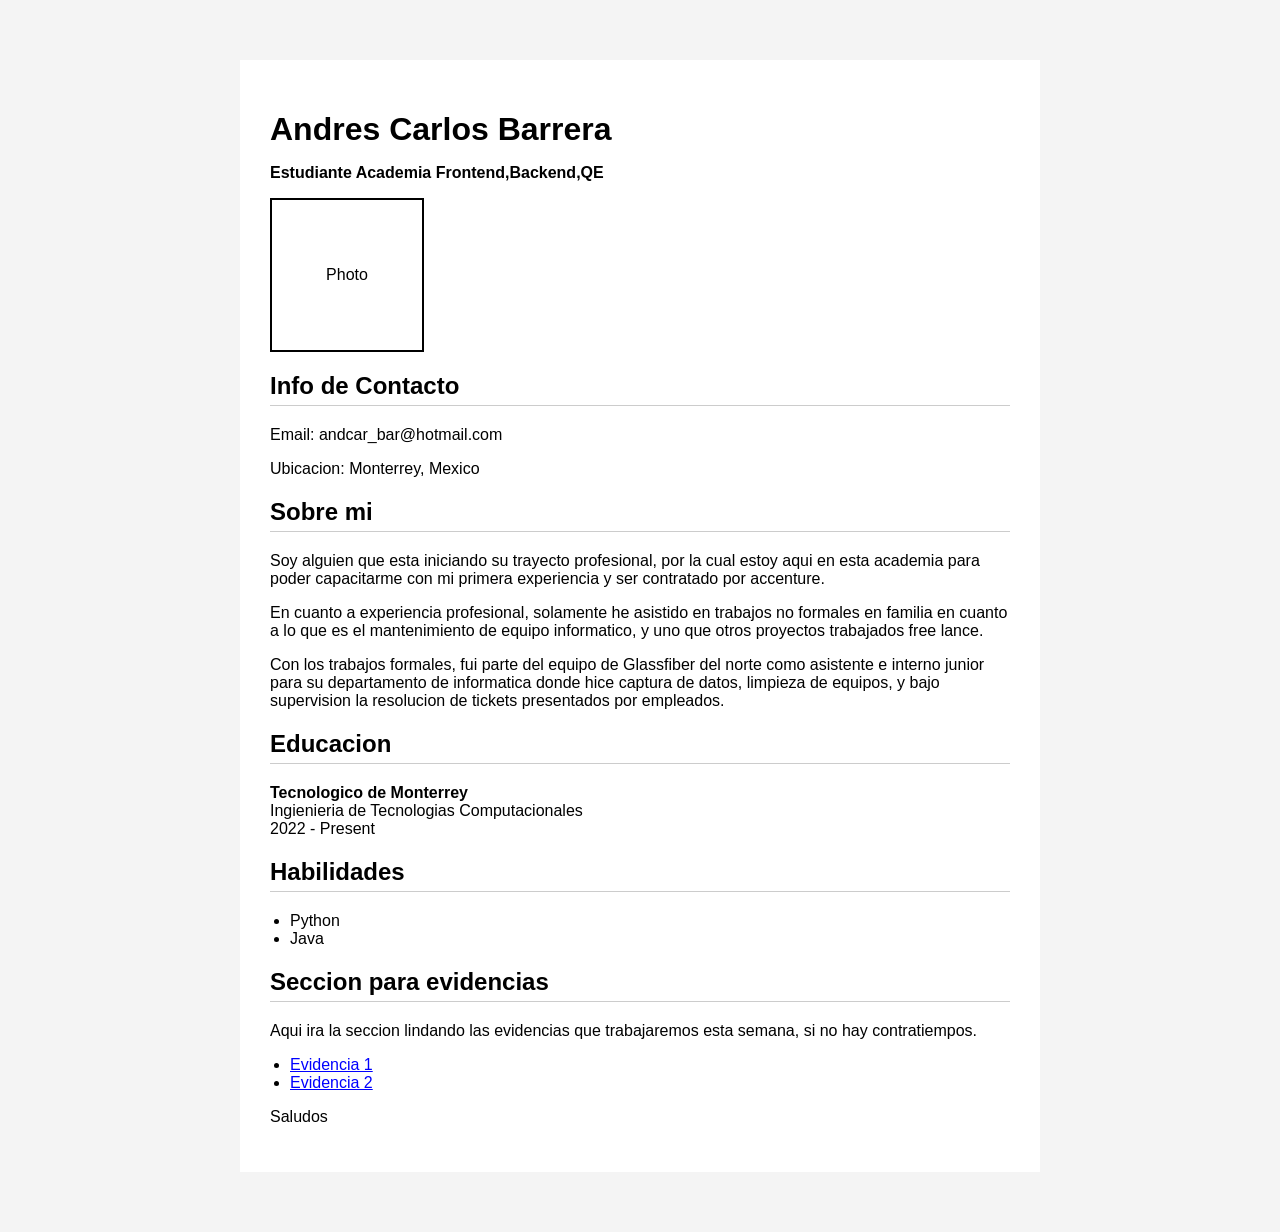
==== index.html @ 136b300c "Create index.html" ====
<!DOCTYPE html>
<html lang="en">
  <head>
    <meta charset="UTF-8">
    <link rel="stylesheet" href="./style.css">
    <meta name="viewport" content="width=device-width, initial-scale=1.0">
    <title>Mi Hoja de Vida y CV</title>
    <style>
      body {
            font-family: Arial, sans-serif;
            max-width: 800px;
            margin:40px auto;
            padding: 20px;
            background-color: #f4f4f4;
          }
          .cv {
              background-color: white;
              padding: 30px;
              }

          .photo {
            width: 150px;
            height: 150px;
            border: 2px solid black;
            display: flex;
            align-items: center;
            justify-content: center;
            margin-bottom: 20px;
        }
      h1 {
            margin-bottom: 5px;
        }

        h2 {
            border-bottom: 1px solid #ccc;
            padding-bottom: 5px;
        }

        ul {
            padding-left: 20px;
        }

        a {
            color: blue;
        }
    </style>
  </head>
  <body>
    <div class="cv">

        <!-- Personal information -->
        <h1>Andres Carlos Barrera</h1>
        <p><strong>Estudiante Academia Frontend,Backend,QE</strong></p>

        <!-- Photo placeholder -->
        <div class="photo">
            Photo
          <!-- Tal vez algo asi ?<img src="images/photo.jpg" alt="Photo of Your Name">                 -->
          
        </div>

        <h2>Info de Contacto</h2>

        <p>Email: andcar_bar@hotmail.com</p>
        <p>Ubicacion: Monterrey, Mexico</p>

        <h2>Sobre mi</h2>

        <p>
            Soy alguien que esta iniciando su trayecto profesional, por la cual estoy aqui en esta academia para poder capacitarme con mi primera experiencia y ser contratado por accenture.
          
        </p>
      <p>En cuanto a experiencia profesional, solamente he asistido en trabajos no formales en familia en cuanto a lo que es el mantenimiento de equipo informatico, y uno que otros proyectos trabajados free lance.</p>
      <p>Con los trabajos formales, fui parte del equipo de Glassfiber del norte como asistente e interno junior para su departamento de informatica donde hice captura de datos, limpieza de equipos, y bajo supervision la resolucion de tickets presentados por empleados.</p>

        <h2>Educacion</h2>

        <p>
            <strong>Tecnologico de Monterrey</strong><br>
            Ingienieria de Tecnologias Computacionales<br>
            2022 - Present
        </p>

        <h2>Habilidades</h2>

        <ul>
            <li>Python</li>
            <li>Java</li>
        </ul>

        <h2>Seccion para evidencias</h2>

        <p>
            Aqui ira la seccion lindando las evidencias que trabajaremos esta semana, si no hay contratiempos.
        </p>
         <ul>
            <li>
                <a href="Evidencias/dummy1.html">
                    Evidencia 1
                </a>
            </li>

            <li>
                <a href="Evidencias/dummy2.html">
                    Evidencia 2
                </a>
            </li>
        </ul>
    <p>Saludos</p>
    <script src="./script.js"></script>
  </body>
</html>
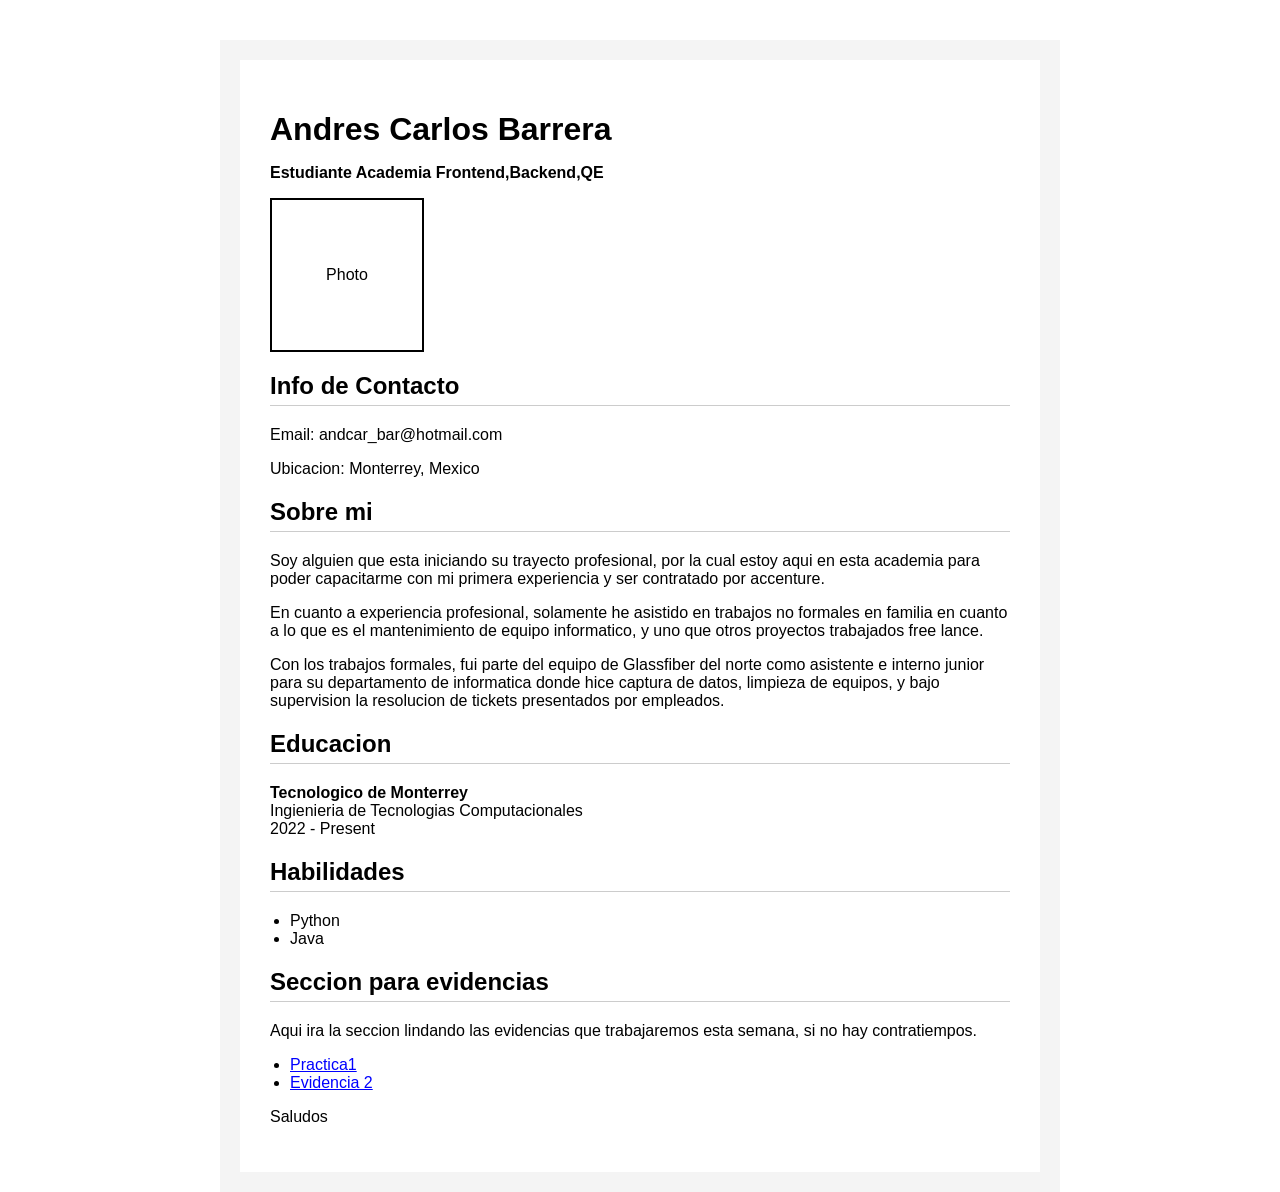
==== commit 596dc87c: "Update index.html" ====
--- a/index.html
+++ b/index.html
@@ -95,9 +95,7 @@
         </p>
          <ul>
             <li>
-                <a href="Evidencias/dummy1.html">
-                    Evidencia 1
-                </a>
+                 <a href="./Practica1.html"> Practica1</a>
             </li>
 
             <li>
--- a/style.css
+++ b/style.css
@@ -0,0 +1,5 @@
+html {
+  height: 100%;
+  background: 50% 50% no-repeat
+    url('data:image/svg+xml,<svg viewBox="-20 -5 60 40" width="140" xmlns="http://www.w3.org/2000/svg" opacity="0.2"><path d="M1 8l11-7 11 7v8l-11 7-11-7zm0 0l11 8 11-8m0 8L12 8 1 16M12 1v7m0 8v7" fill="none" stroke="currentColor" stroke-linejoin="round" stroke-width="2"/><text x="-12" y="32" font-size="5" font-family="monospace" fill="currentColor">Built on CodePen</text></svg>');
+}
